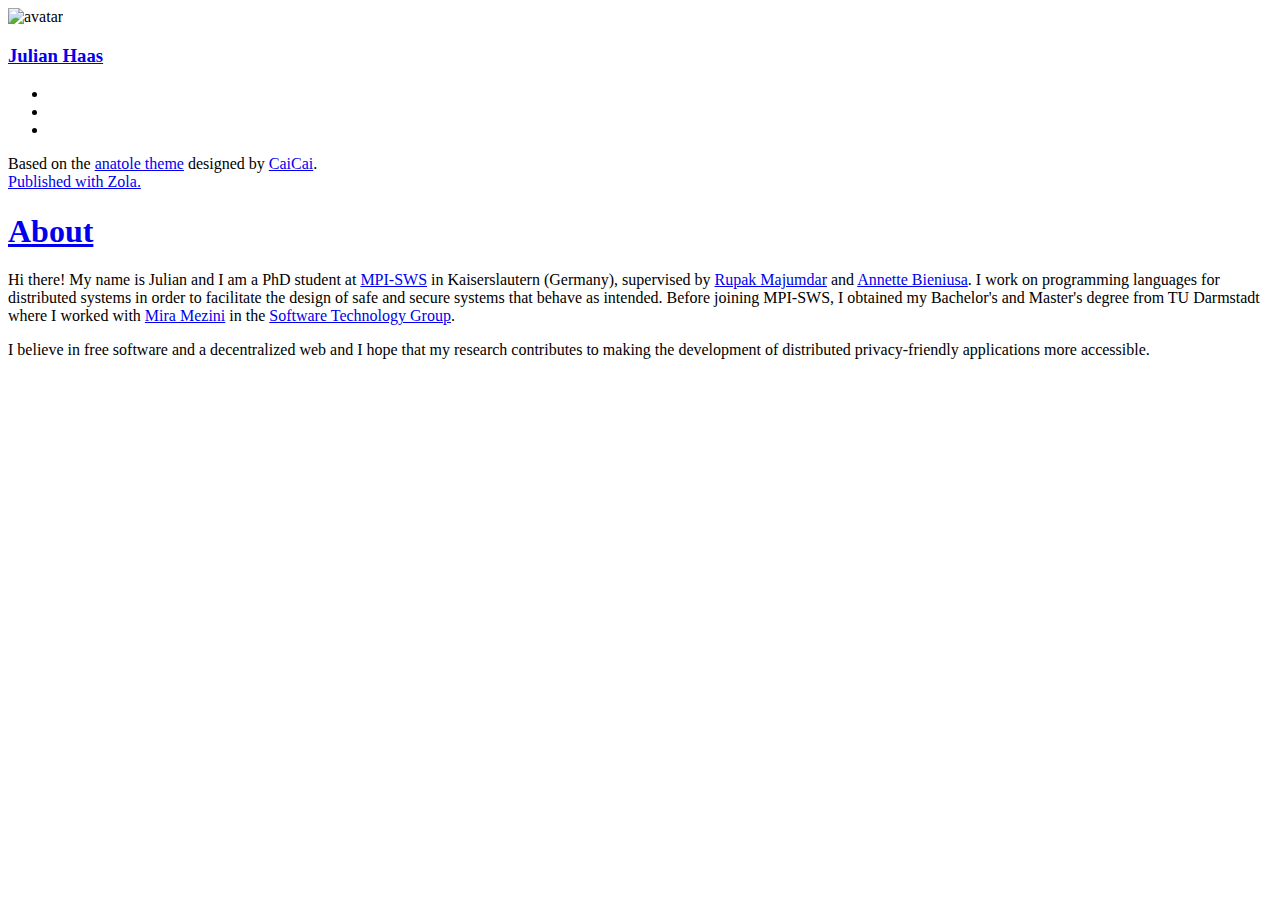
==== docs/index.html @ c02f6ac0 "move public directory again" ====
<!doctype html><html lang=en><head><meta content="IE=edge"http-equiv=X-UA-Compatible><meta content="text/html; charset=utf-8"http-equiv=content-type><meta content="width=device-width,initial-scale=1.0,maximum-scale=1,viewport-fit=cover"name=viewport><link href=https://julian-haas.de/style.css rel=stylesheet><link href=https://julian-haas.de/fonts.css rel=stylesheet><link href=https://julian-haas.de/fontawesome/css/all.min.css rel=stylesheet><title>Julian Haas</title><body><div class="animated fadeInDown"id=sidebar><div class=logo-title><div class=title><img alt=avatar id=avatar-image src=https://julian-haas.de/avatar/website.png><h3><a href=https://julian-haas.de/>Julian Haas</a></h3><div class=description><p></div></div></div><ul class=social-links><li><a href=https://github.com/haaase><i class="fab fa-github"></i></a><li><a href=https://twitter.com/haaase><i class="fab fa-twitter"></i></a><li><a href=mailto:jhaas[ät]mpi-sws[dot]org><i class="fa-solid fa-envelope"></i></a></ul><div class=footer><span>Based on the <a href=https://github.com/longfangsong/anatole-zola>anatole theme</a> designed by </span><a href=https://www.caicai.me>CaiCai</a>. <div class=by_zola><a href=https://www.getzola.org/ target=_blank>Published with Zola.</a></div></div></div><div id=main><div class=autopagerize_page_element><div class=content><article class="post animated fadeInDown"><h1><a href=https://julian-haas.de/> About </a></h1><div class=post-content><p>Hi there! My name is Julian and I am a PhD student at <a href=https://www.mpi-sws.org/>MPI-SWS</a> in Kaiserslautern (Germany), supervised by <a href=https://people.mpi-sws.org/%7Erupak/>Rupak Majumdar</a> and <a href=https://softech.cs.uni-kl.de/homepage/de/staff/AnnetteBieniusa/>Annette Bieniusa</a>. I work on programming languages for distributed systems in order to facilitate the design of safe and secure systems that behave as intended. Before joining MPI-SWS, I obtained my Bachelor's and Master's degree from TU Darmstadt where I worked with <a href=https://www.stg.tu-darmstadt.de/main_stg/staff_stg/mira_mezini_1.en.jsp>Mira Mezini</a> in the <a href=https://www.stg.tu-darmstadt.de/main_stg/index.en.jsp>Software Technology Group</a>.<p>I believe in free software and a decentralized web and I hope that my research contributes to making the development of distributed privacy-friendly applications more accessible.</div></article></div></div></div>
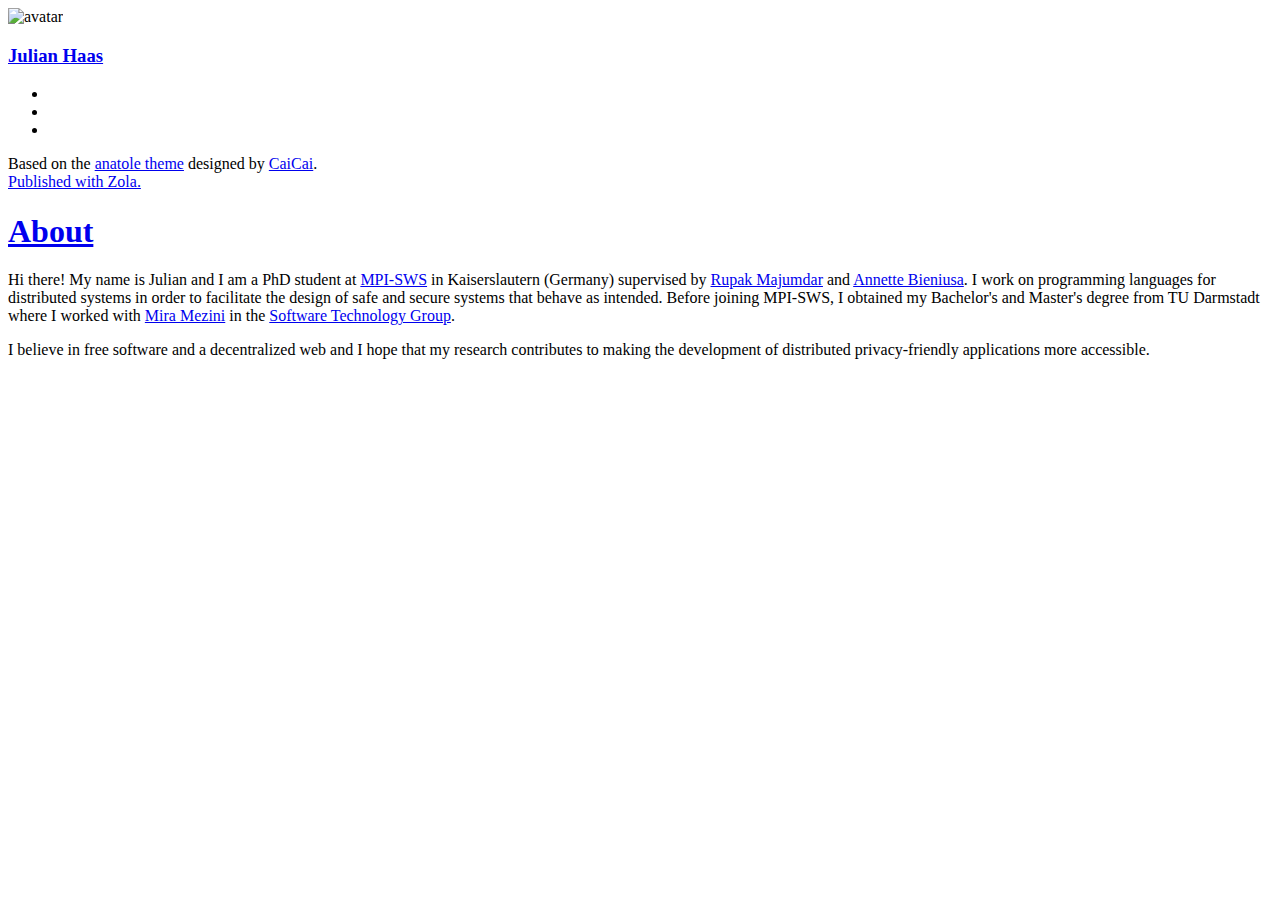
==== commit 17839e6c: "fix typo" ====
--- a/docs/index.html
+++ b/docs/index.html
@@ -1 +1,55 @@
-<!doctype html><html lang=en><head><meta content="IE=edge"http-equiv=X-UA-Compatible><meta content="text/html; charset=utf-8"http-equiv=content-type><meta content="width=device-width,initial-scale=1.0,maximum-scale=1,viewport-fit=cover"name=viewport><link href=https://julian-haas.de/style.css rel=stylesheet><link href=https://julian-haas.de/fonts.css rel=stylesheet><link href=https://julian-haas.de/fontawesome/css/all.min.css rel=stylesheet><title>Julian Haas</title><body><div class="animated fadeInDown"id=sidebar><div class=logo-title><div class=title><img alt=avatar id=avatar-image src=https://julian-haas.de/avatar/website.png><h3><a href=https://julian-haas.de/>Julian Haas</a></h3><div class=description><p></div></div></div><ul class=social-links><li><a href=https://github.com/haaase><i class="fab fa-github"></i></a><li><a href=https://twitter.com/haaase><i class="fab fa-twitter"></i></a><li><a href=mailto:jhaas[ät]mpi-sws[dot]org><i class="fa-solid fa-envelope"></i></a></ul><div class=footer><span>Based on the <a href=https://github.com/longfangsong/anatole-zola>anatole theme</a> designed by </span><a href=https://www.caicai.me>CaiCai</a>. <div class=by_zola><a href=https://www.getzola.org/ target=_blank>Published with Zola.</a></div></div></div><div id=main><div class=autopagerize_page_element><div class=content><article class="post animated fadeInDown"><h1><a href=https://julian-haas.de/> About </a></h1><div class=post-content><p>Hi there! My name is Julian and I am a PhD student at <a href=https://www.mpi-sws.org/>MPI-SWS</a> in Kaiserslautern (Germany), supervised by <a href=https://people.mpi-sws.org/%7Erupak/>Rupak Majumdar</a> and <a href=https://softech.cs.uni-kl.de/homepage/de/staff/AnnetteBieniusa/>Annette Bieniusa</a>. I work on programming languages for distributed systems in order to facilitate the design of safe and secure systems that behave as intended. Before joining MPI-SWS, I obtained my Bachelor's and Master's degree from TU Darmstadt where I worked with <a href=https://www.stg.tu-darmstadt.de/main_stg/staff_stg/mira_mezini_1.en.jsp>Mira Mezini</a> in the <a href=https://www.stg.tu-darmstadt.de/main_stg/index.en.jsp>Software Technology Group</a>.<p>I believe in free software and a decentralized web and I hope that my research contributes to making the development of distributed privacy-friendly applications more accessible.</div></article></div></div></div>+<!DOCTYPE html>
+<html lang="en">
+<head>
+  <meta http-equiv="X-UA-Compatible" content="IE=edge">
+  <meta http-equiv="content-type" content="text/html; charset=utf-8">
+  <meta name="viewport" content="width=device-width, initial-scale=1.0, maximum-scale=1, viewport-fit=cover">
+  <!-- <link rel="apple-touch-icon-precomposed" sizes="144x144" href="https://julian-haas.de/images/apple-touch-icon-144x144.png"/>
+  <link rel="apple-touch-icon-precomposed" sizes="120x120" href="https://julian-haas.de/images/apple-touch-icon-120x120.png"/>
+  <link rel="apple-touch-icon-precomposed" sizes="72x72" href="https://julian-haas.de/images/apple-touch-icon-72x72.png"/>
+  <link rel="apple-touch-icon-precomposed" sizes="57x57" href="https://julian-haas.de/images/apple-touch-icon-57x57.png"/>
+  <link rel="short icon" href="https://julian-haas.de/images/favicon.png" type="image/x-icon"/> -->
+  <link rel="stylesheet" href="https://julian-haas.de/style.css">
+  <link rel="stylesheet" href="https://julian-haas.de/fonts.css">
+  <link rel="stylesheet" href="https://julian-haas.de/fontawesome/css/all.min.css">
+  <title>Julian Haas</title>
+  
+  
+  
+</head>
+<body>
+<div id="sidebar" class="animated fadeInDown">
+  <div class="logo-title">
+    <div class="title">
+      <img id="avatar-image" src="https://julian-haas.de/avatar/website.png" alt="avatar"/>
+      <h3><a href="https://julian-haas.de/">Julian Haas</a></h3>
+      <div class="description">
+        <p></p>
+      </div>
+    </div>
+  </div>
+  <ul class="social-links"><li><a href="https://github.com/haaase"><i class="fab fa-github"></i></a></li><li><a href="https://twitter.com/haaase"><i class="fab fa-twitter"></i></a></li><li><a href="mailto:jhaas[ät]mpi-sws[dot]org"><i class="fa-solid fa-envelope"></i></a></li></ul>
+  <div class="footer">
+    
+    <span>Based on the <a href="https://github.com/longfangsong/anatole-zola">anatole theme</a> designed by </span><a href="https://www.caicai.me">CaiCai</a>.
+    <div class="by_zola"><a href="https://www.getzola.org/" target="_blank">Published with Zola.</a></div>
+    
+  </div>
+</div>
+<div id="main"><div class="autopagerize_page_element">
+    <div class="content">
+    
+<article class="post animated fadeInDown">
+  <h1><a href="https:&#x2F;&#x2F;julian-haas.de&#x2F;"> About </a></h1>
+  <div class="post-content"><p>Hi there! My name is Julian and I am a PhD student at <a href="https://www.mpi-sws.org/">MPI-SWS</a> in Kaiserslautern (Germany) supervised by <a href="https://people.mpi-sws.org/%7Erupak/">Rupak Majumdar</a> and <a href="https://softech.cs.uni-kl.de/homepage/de/staff/AnnetteBieniusa/">Annette Bieniusa</a>.
+I work on programming languages for distributed systems in order to facilitate the design of safe and secure systems that behave as intended.
+Before joining MPI-SWS, I obtained my Bachelor's and Master's degree from TU Darmstadt where I worked with <a href="https://www.stg.tu-darmstadt.de/main_stg/staff_stg/mira_mezini_1.en.jsp">Mira Mezini</a> in the <a href="https://www.stg.tu-darmstadt.de/main_stg/index.en.jsp">Software Technology Group</a>.</p>
+<p>I believe in free software and a decentralized web and I hope that my research contributes to making the development of distributed privacy-friendly applications more accessible.</p>
+</div>
+</article>
+
+    </div>
+  </div>
+</div>
+</body>
+</html>
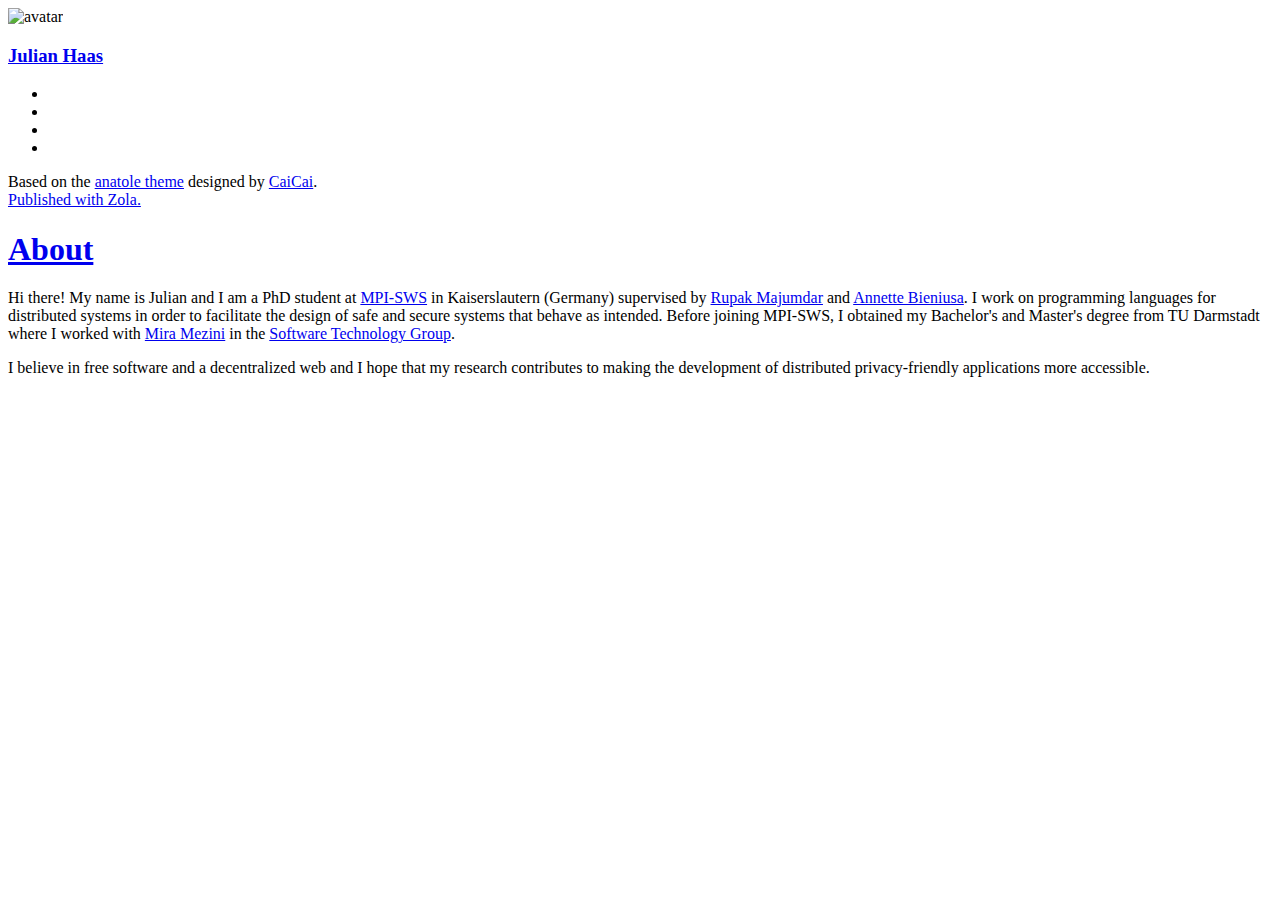
==== commit 9972a1c6: "add last.fm" ====
--- a/docs/index.html
+++ b/docs/index.html
@@ -28,7 +28,7 @@
       </div>
     </div>
   </div>
-  <ul class="social-links"><li><a href="https://github.com/haaase"><i class="fab fa-github"></i></a></li><li><a href="https://twitter.com/haaase"><i class="fab fa-twitter"></i></a></li><li><a href="mailto:jhaas[ät]mpi-sws[dot]org"><i class="fa-solid fa-envelope"></i></a></li></ul>
+  <ul class="social-links"><li><a href="https://github.com/haaase"><i class="fab fa-github"></i></a></li><li><a href="https://twitter.com/haaase"><i class="fab fa-twitter"></i></a></li><li><a href="https://www.last.fm/user/couchpotato321"><i class="fa-brands fa-lastfm"></i></a></li><li><a href="mailto:jhaas[ät]mpi-sws[dot]org"><i class="fa-solid fa-envelope"></i></a></li></ul>
   <div class="footer">
     
     <span>Based on the <a href="https://github.com/longfangsong/anatole-zola">anatole theme</a> designed by </span><a href="https://www.caicai.me">CaiCai</a>.
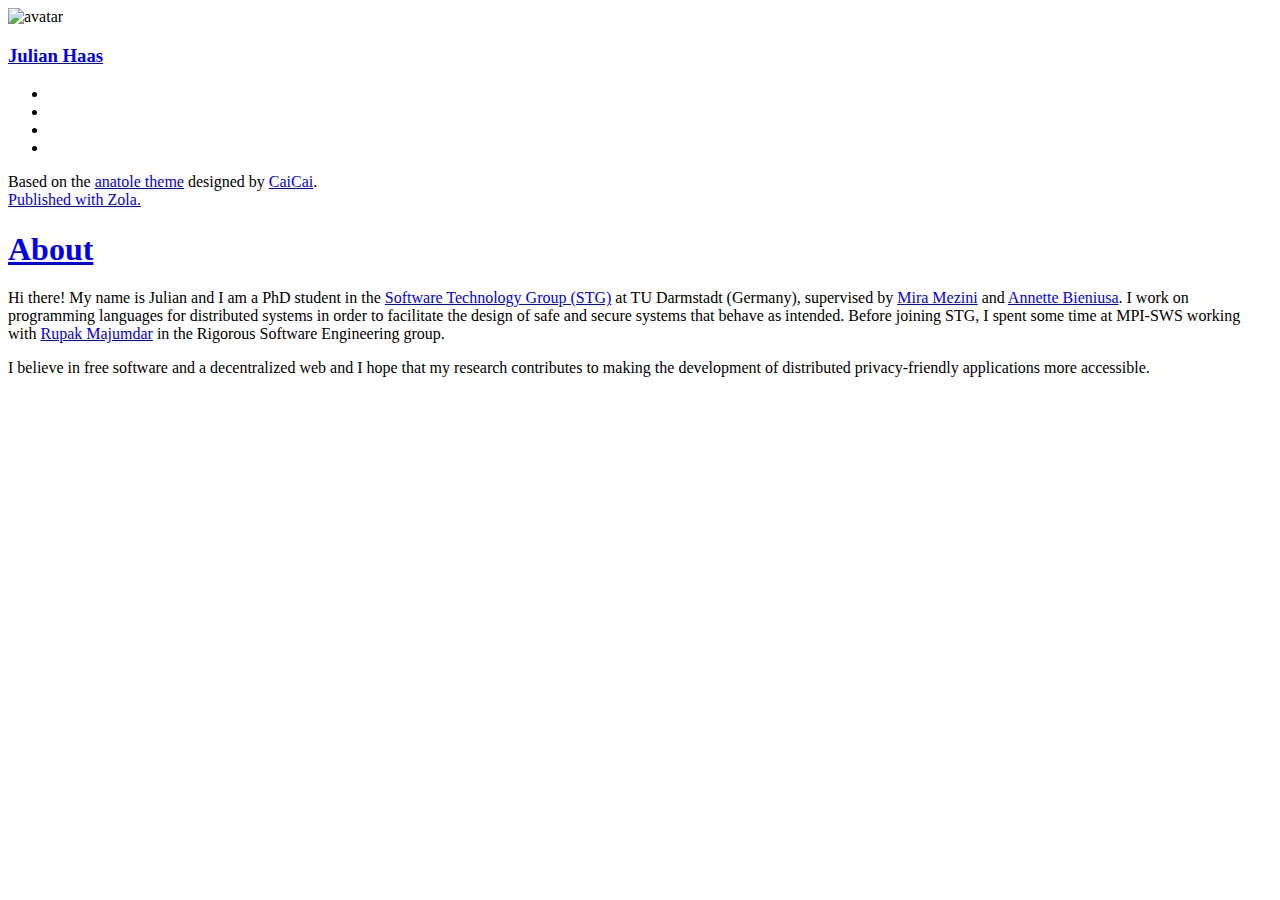
==== commit 352e12a2: "update site" ====
--- a/docs/index.html
+++ b/docs/index.html
@@ -28,7 +28,7 @@
       </div>
     </div>
   </div>
-  <ul class="social-links"><li><a href="https://github.com/haaase"><i class="fab fa-github"></i></a></li><li><a href="https://twitter.com/haaase"><i class="fab fa-twitter"></i></a></li><li><a href="https://www.last.fm/user/couchpotato321"><i class="fa-brands fa-lastfm"></i></a></li><li><a href="mailto:jhaas[ät]mpi-sws[dot]org"><i class="fa-solid fa-envelope"></i></a></li></ul>
+  <ul class="social-links"><li><a href="https://github.com/haaase"><i class="fab fa-github"></i></a></li><li><a href="https://twitter.com/haaase"><i class="fab fa-twitter"></i></a></li><li><a href="https://www.last.fm/user/couchpotato321"><i class="fa-brands fa-lastfm"></i></a></li><li><a href="mailto:haas[ät]cs[dot]tu-darmstadt[dot]de"><i class="fa-solid fa-envelope"></i></a></li></ul>
   <div class="footer">
     
     <span>Based on the <a href="https://github.com/longfangsong/anatole-zola">anatole theme</a> designed by </span><a href="https://www.caicai.me">CaiCai</a>.
@@ -41,9 +41,9 @@
     
 <article class="post animated fadeInDown">
   <h1><a href="https:&#x2F;&#x2F;julian-haas.de&#x2F;"> About </a></h1>
-  <div class="post-content"><p>Hi there! My name is Julian and I am a PhD student at <a href="https://www.mpi-sws.org/">MPI-SWS</a> in Kaiserslautern (Germany) supervised by <a href="https://people.mpi-sws.org/%7Erupak/">Rupak Majumdar</a> and <a href="https://softech.cs.uni-kl.de/homepage/de/staff/AnnetteBieniusa/">Annette Bieniusa</a>.
+  <div class="post-content"><p>Hi there! My name is Julian and I am a PhD student in the <a href="https://www.stg.tu-darmstadt.de">Software Technology Group (STG)</a> at TU Darmstadt (Germany), supervised by <a href="https://www.stg.tu-darmstadt.de/main_stg/staff_stg/mira_mezini_1.en.jsp">Mira Mezini</a> and <a href="https://softech.cs.uni-kl.de/homepage/de/staff/AnnetteBieniusa/">Annette Bieniusa</a>.
 I work on programming languages for distributed systems in order to facilitate the design of safe and secure systems that behave as intended.
-Before joining MPI-SWS, I obtained my Bachelor's and Master's degree from TU Darmstadt where I worked with <a href="https://www.stg.tu-darmstadt.de/main_stg/staff_stg/mira_mezini_1.en.jsp">Mira Mezini</a> in the <a href="https://www.stg.tu-darmstadt.de/main_stg/index.en.jsp">Software Technology Group</a>.</p>
+Before joining STG, I spent some time at MPI-SWS working with <a href="https://people.mpi-sws.org/%7Erupak/">Rupak Majumdar</a> in the Rigorous Software Engineering group.</p>
 <p>I believe in free software and a decentralized web and I hope that my research contributes to making the development of distributed privacy-friendly applications more accessible.</p>
 </div>
 </article>
